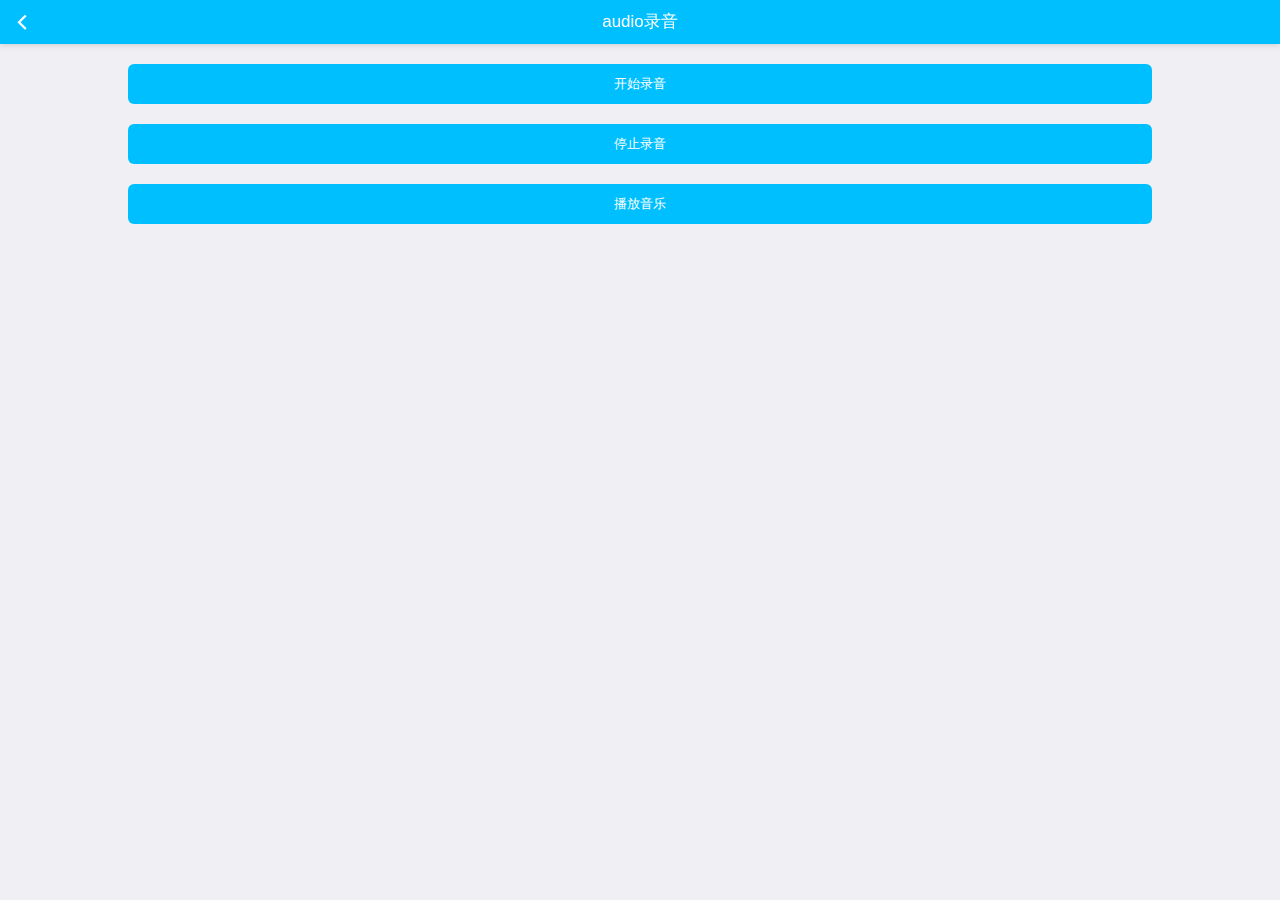
==== audio.html @ ae0984f5 "..." ====
<!doctype html>
<html>

	<head>
		<meta charset="UTF-8">
		<title></title>
		<meta name="viewport" content="width=device-width,initial-scale=1,minimum-scale=1,maximum-scale=1,user-scalable=no" />
		<link href="css/mui.min.css" rel="stylesheet" />
		<link rel="stylesheet" type="text/css" href="css/audio/audio.css"/>
	</head>

	<body>
		<header class="mui-bar mui-bar-nav" id="comTop">
		    <a class="mui-action-back mui-icon mui-icon-left-nav mui-pull-left"></a>
		    <h1 class="mui-title">audio录音</h1>
		</header>
		<div class="mui-content">
			<div class="comBtn mui-text-center" > 
				开始录音
			</div>
			<div class="comBtn mui-text-center " > 
				停止录音
			</div>
			<div class="comBtn mui-text-center" > 
				播放音乐
			</div>
			
			<div class="box">

			</div>
		</div>
	</body>

</html>

<script type="text/javascript" src="js/mui.min.js" ></script>
<script type="text/javascript" src="js/jquery-2.1.4.min.js" ></script>
<script type="text/javascript" src="js/audio/audio.js" ></script>
---- css/audio/audio.css ----
p {
  margin-bottom: 0;
}
.bradiu {
  border-radius: 6px;
}
#comTop {
  background: deepskyblue;
}
#comTop a,
#comTop h1 {
  color: white;
}
.mui-content {
  width: 100%;
  height: inherit;
  position: relative;
}
.mui-content .comBtn {
  width: 80%;
  margin: 0 auto;
  margin-top: 20px;
  background: deepskyblue;
  color: white;
  height: 40px;
  line-height: 40px;
  border-radius: 6px;
  font-size: 13px;
}
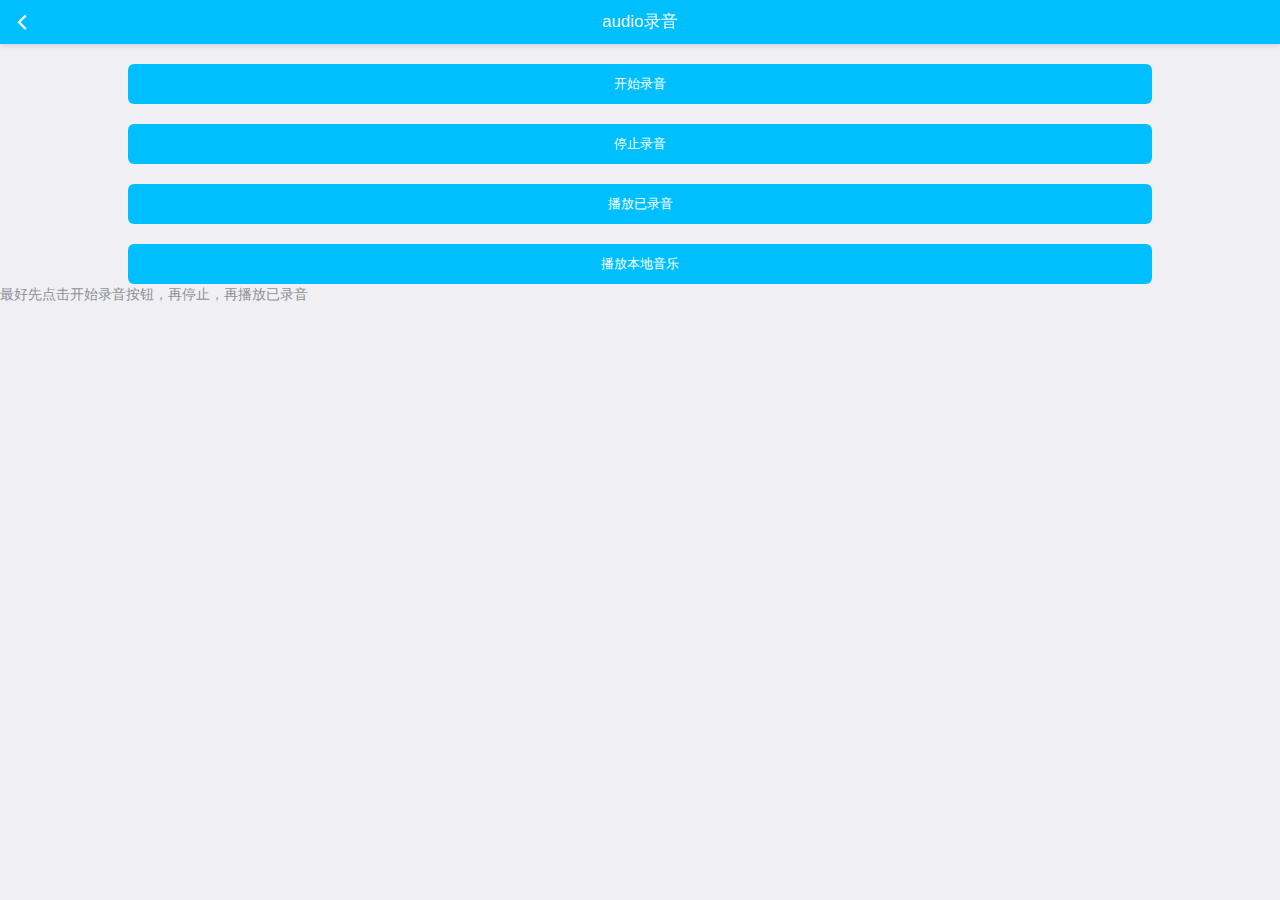
==== commit 5da0eddb: "..." ====
--- a/audio.html
+++ b/audio.html
@@ -22,9 +22,12 @@
 				停止录音
 			</div>
 			<div class="comBtn mui-text-center" > 
-				播放音乐
+				播放已录音
 			</div>
-			
+			<div class="comBtn mui-text-center" > 
+				播放本地音乐
+			</div>
+			<p>最好先点击开始录音按钮，再停止，再播放已录音</p>
 			<div class="box">
 
 			</div>
